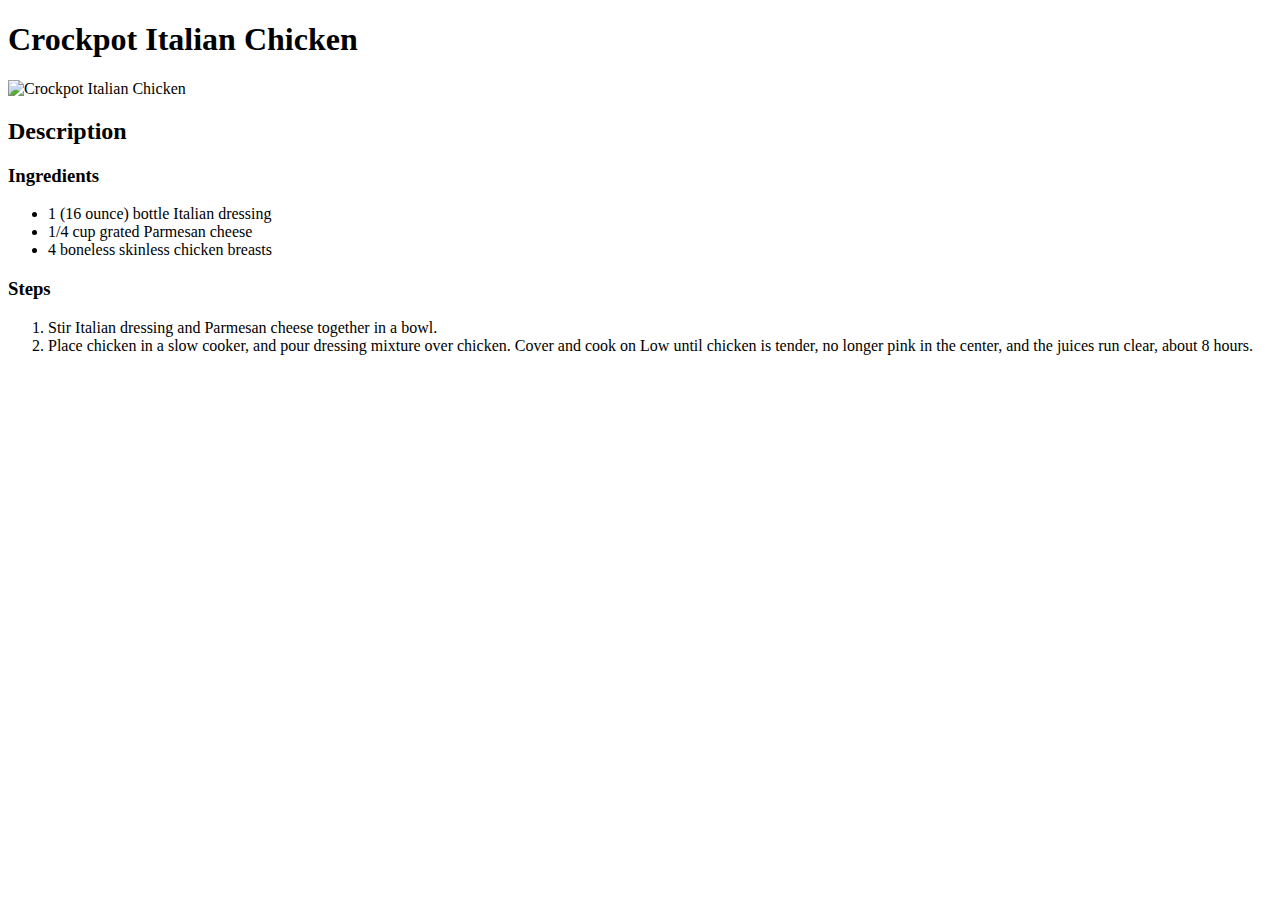
==== recipes/crockpot-italian-chicken.html @ 8b0fe5aa "Add index.html and first recipe" ====
<!DOCTYPE html>
<html lang="en">
<head>
    <meta charset="UTF-8">
    <meta name="viewport" content="width=device-width, initial-scale=1.0">
    <title>Crockpot Italian Chicken | Odin Recipes</title>
</head>
<body>
    <h1>Crockpot Italian Chicken</h1>
    <img
    src="https://www.allrecipes.com/thmb/cLLmeWO7j9YYI66vL3eZzUL_NKQ=/750x0/filters:no_upscale():max_bytes(150000):strip_icc():format(webp)/7501402crockpot-italian-chicken-recipe-fabeveryday4x3-223051c7188841cb8fd7189958c62f3d.jpg"
    alt="Crockpot Italian Chicken" width="760" height="563" >

    <h2>Description</h2>
    
    <h3>Ingredients</h3>
    <ul>
        <li>1 (16 ounce) bottle Italian dressing</li>
        <li>1/4 cup grated Parmesan cheese</li>
        <li>4 boneless skinless chicken breasts</li>
    </ul>

    <h3>Steps</h3>
    <ol>
        <li>Stir Italian dressing and Parmesan cheese together in a bowl.</li>
        <li>Place chicken in a slow cooker, and pour dressing mixture over chicken. Cover and cook on Low until chicken is tender, no longer pink in the center, and the juices run clear, about 8 hours.</li>
    </ol>
</body>
</html>
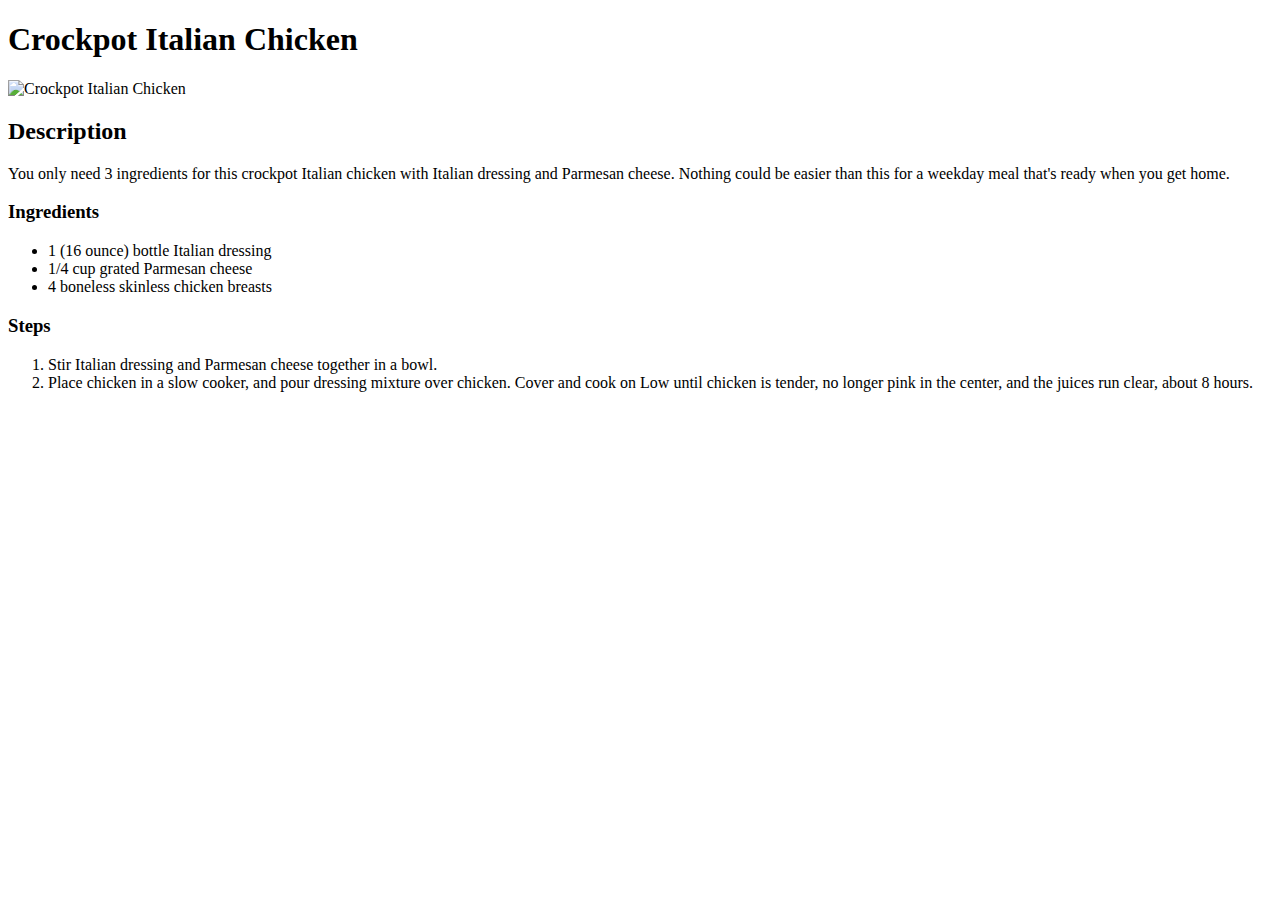
==== commit e6eac4c1: "Complete First Recipe" ====
--- a/recipes/crockpot-italian-chicken.html
+++ b/recipes/crockpot-italian-chicken.html
@@ -1,3 +1,4 @@
+<!-- Shamelessly stolen from allrecipes.com -->
 <!DOCTYPE html>
 <html lang="en">
 <head>
@@ -12,7 +13,8 @@
     alt="Crockpot Italian Chicken" width="760" height="563" >
 
     <h2>Description</h2>
-    
+    <p>You only need 3 ingredients for this crockpot Italian chicken with Italian dressing and Parmesan cheese. Nothing could be easier than this for a weekday meal that's ready when you get home.</p>
+
     <h3>Ingredients</h3>
     <ul>
         <li>1 (16 ounce) bottle Italian dressing</li>
@@ -26,4 +28,4 @@
         <li>Place chicken in a slow cooker, and pour dressing mixture over chicken. Cover and cook on Low until chicken is tender, no longer pink in the center, and the juices run clear, about 8 hours.</li>
     </ol>
 </body>
-</html>+</html>
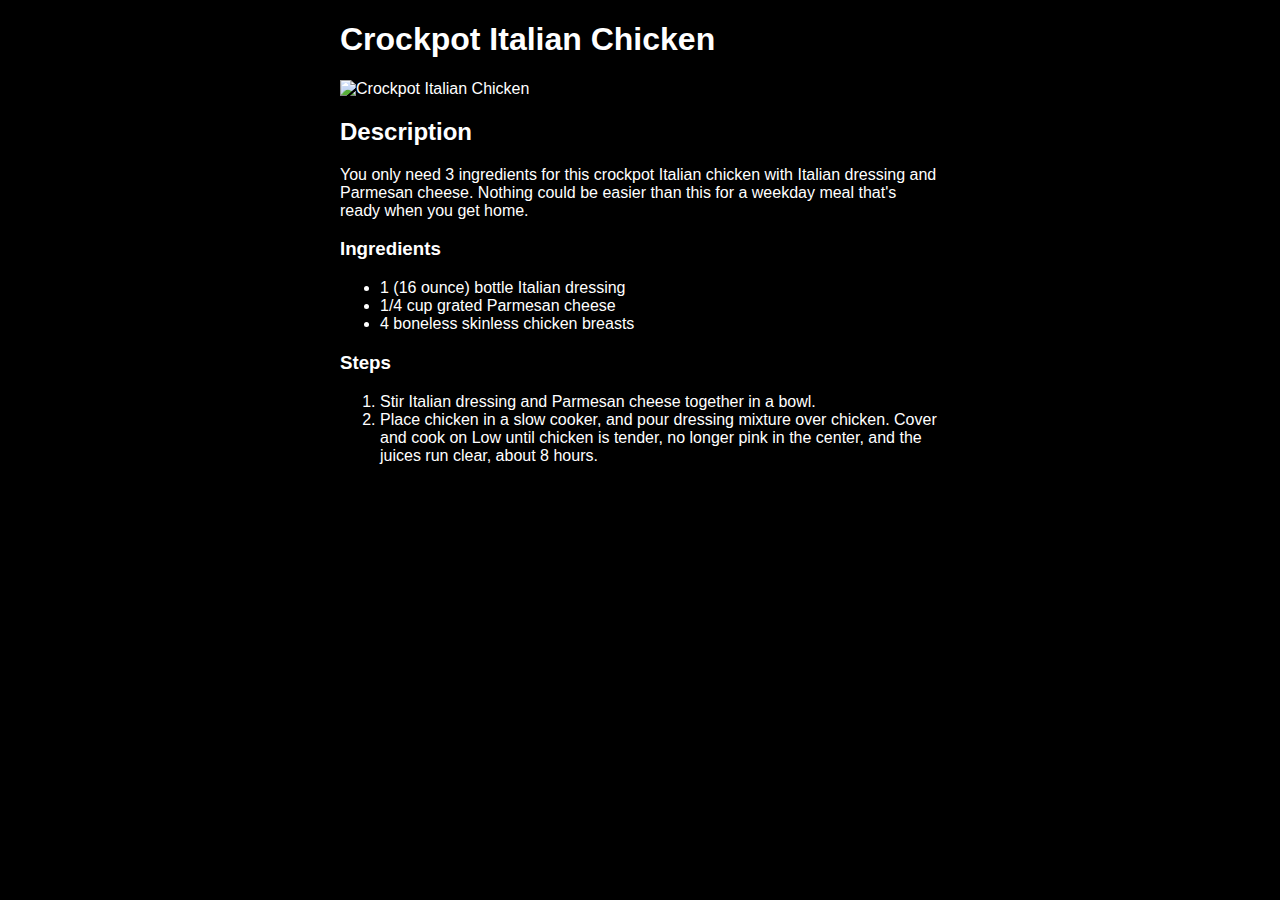
==== commit 0ababea9: "Move the Body to the Center and Make Dark Mode" ====
--- a/recipes/crockpot-italian-chicken.html
+++ b/recipes/crockpot-italian-chicken.html
@@ -5,12 +5,13 @@
     <meta charset="UTF-8">
     <meta name="viewport" content="width=device-width, initial-scale=1.0">
     <title>Crockpot Italian Chicken | Odin Recipes</title>
+    <link rel="stylesheet" href="../style.css">
 </head>
 <body>
-    <h1>Crockpot Italian Chicken</h1>
+    <h1 class="sticky-header">Crockpot Italian Chicken</h1>
     <img
     src="https://www.allrecipes.com/thmb/cLLmeWO7j9YYI66vL3eZzUL_NKQ=/750x0/filters:no_upscale():max_bytes(150000):strip_icc():format(webp)/7501402crockpot-italian-chicken-recipe-fabeveryday4x3-223051c7188841cb8fd7189958c62f3d.jpg"
-    alt="Crockpot Italian Chicken" width="760" height="563" >
+    alt="Crockpot Italian Chicken" width="600" >
 
     <h2>Description</h2>
     <p>You only need 3 ingredients for this crockpot Italian chicken with Italian dressing and Parmesan cheese. Nothing could be easier than this for a weekday meal that's ready when you get home.</p>
--- a/style.css
+++ b/style.css
@@ -0,0 +1,7 @@
+body {
+    width: 600px;
+    margin: 0 auto;
+    font-family: Verdana, Geneva, Tahoma, sans-serif;
+    background-color: #000000;
+    color: #ffffff;
+}